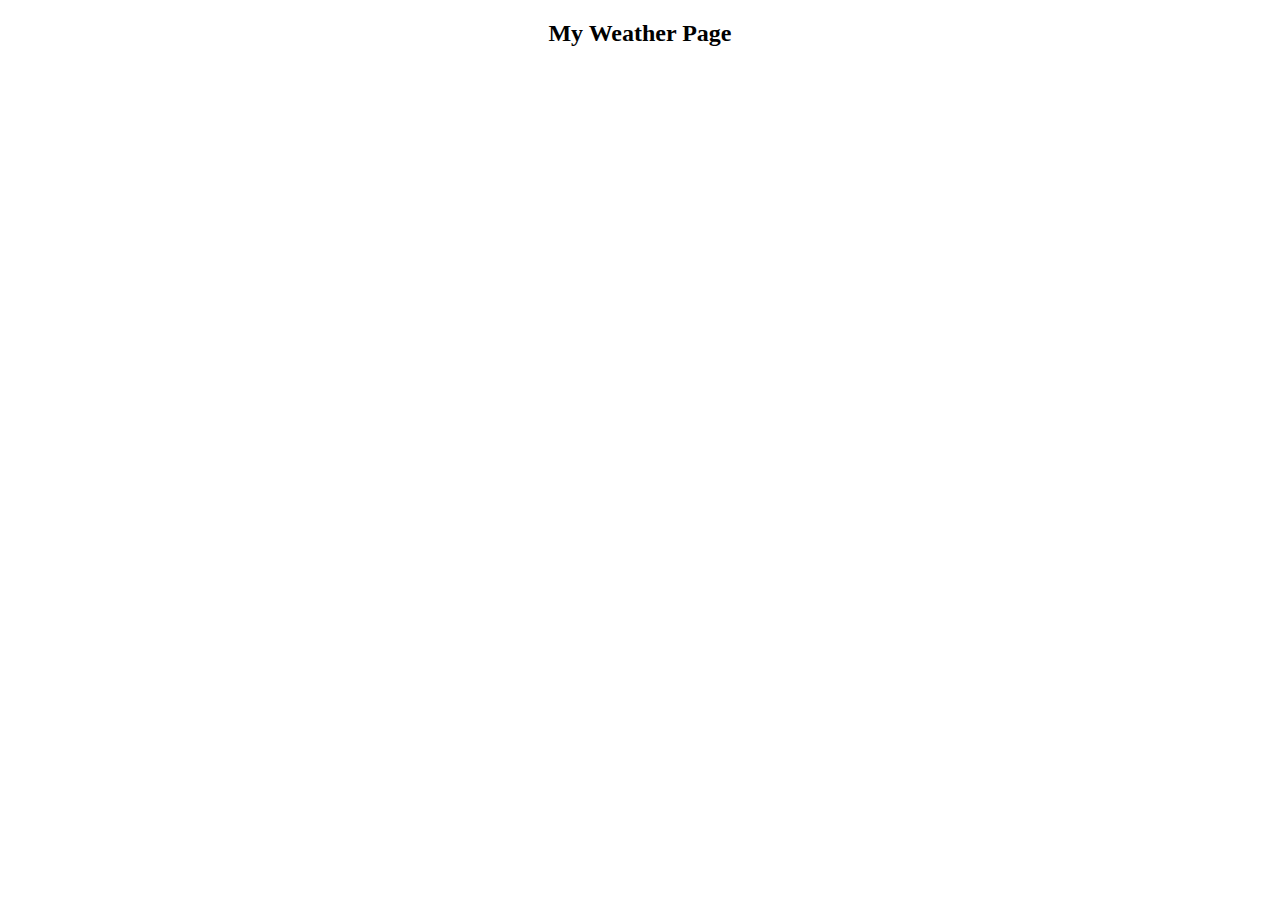
==== WTW/src/main/resources/static/homepage.html @ 621582de "Add REST endpoints" ====
<!DOCTYPE HTML>
<html>
<head>
 <title>My Weather Page</title>
</head>

<body>
<center>
 <h2>My Weather Page</h2>
 <script type="text/javascript" src="recommenduser.js"></script>

</center>
</body>
</html>
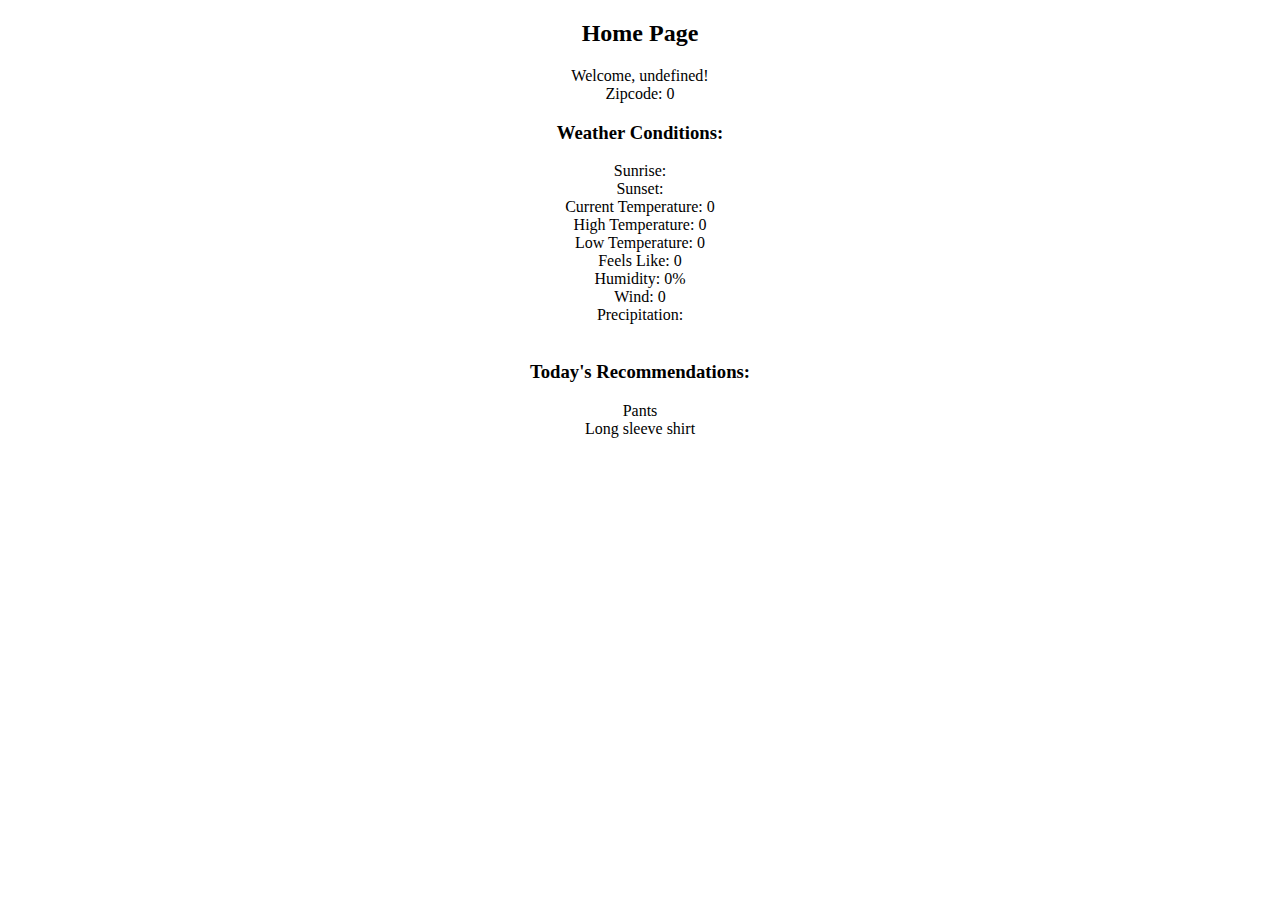
==== commit 9263a9bb: "Update homepage.html" ====
--- a/WTW/src/main/resources/static/homepage.html
+++ b/WTW/src/main/resources/static/homepage.html
@@ -1,13 +1,98 @@
 <!DOCTYPE HTML>
 <html>
 <head>
- <title>My Weather Page</title>
+ <title>Home Page</title>
 </head>
 
 <body>
 <center>
- <h2>My Weather Page</h2>
- <script type="text/javascript" src="recommenduser.js"></script>
+ <h2>Home Page</h2>
+ <script>
+	const username = localStorage["user"];
+	const zip = 0;//get from server with username
+	
+	//prints username and zipcode for testing
+	document.write("Welcome, " + username + "!<br>");
+	document.write("Zipcode: " + zip + "<br>");
+
+	//get this weather information from server with functions based on zip code provided above
+	const longitude = 0;
+	const latitude = 0;
+	const country = "";
+	const timezone = 0;
+	const sunrise = "";
+	const sunset = "";
+	const temp = 0;
+	const highTemp = 0;
+	const lowTemp = 0;
+	const tempUnit = "";
+	const feelsLike = 0;
+	const feelsUnit = "";
+	const humidity = 0;
+	const windSpeed = 0;
+	const windUnit = "";
+	const precipMode = "";
+
+	//return the user's values from the database here, using the username above
+	/*
+	const shortsRec = 0;
+	const shirtRec = 0;
+	const jacketRec = 0;
+	const coatRec = 0;
+	*/
+	
+	//testing, comment this area out after implemented above
+	const shortsRec = 75;
+	const shirtRec = 75;
+	const jacketRec = 60;
+	const coatRec = 40;
+
+	//displays current weather conditions
+	document.write("<h3>Weather Conditions:</h3>");
+	document.write("Sunrise: " + sunrise + "<br>");
+	document.write("Sunset: " + sunset + "<br>");
+	document.write("Current Temperature: " + temp + tempUnit + "<br>");
+	document.write("High Temperature: " + highTemp + tempUnit + "<br>");
+	document.write("Low Temperature: " + lowTemp + tempUnit + "<br>");
+	document.write("Feels Like: " + feelsLike + feelsUnit + "<br>");
+	document.write("Humidity: " + humidity + "%<br>");
+	document.write("Wind: " + windSpeed + " " + windUnit + "<br>");
+	document.write("Precipitation: " + precipMode + "<br>");
+
+	//displays recommendations
+	document.write("<br><h3>Today's Recommendations:</h3>");
+	if (highTemp >= shortsRec) {
+		document.write("Shorts/T-shirt<br>");
+	}
+	else {
+		document.write("Pants<br>");
+	}
+
+	if (highTemp >= shirtRec) {
+		document.write("T-shirt<br>");
+	}
+	else {
+		document.write("Long sleeve shirt<br>");
+	}
+
+	if (lowTemp <= jacketRec && lowTemp > coatRec) {
+		document.write("Sweater/Jacket<br>");
+	}
+	else if (lowTemp >= coatRec) {
+		document.write("Coat<br>");
+	}
+	
+	//adjust this based on how precipMode is returned from the server
+	/*
+	if (precipMode == "rain") {
+		document.write("Umbrella<br>");
+	}
+	else if (precipMode == "snow")
+		document.write("Snow boots<br>");
+	}
+	*/
+
+ </script>
 
 </center>
 </body>
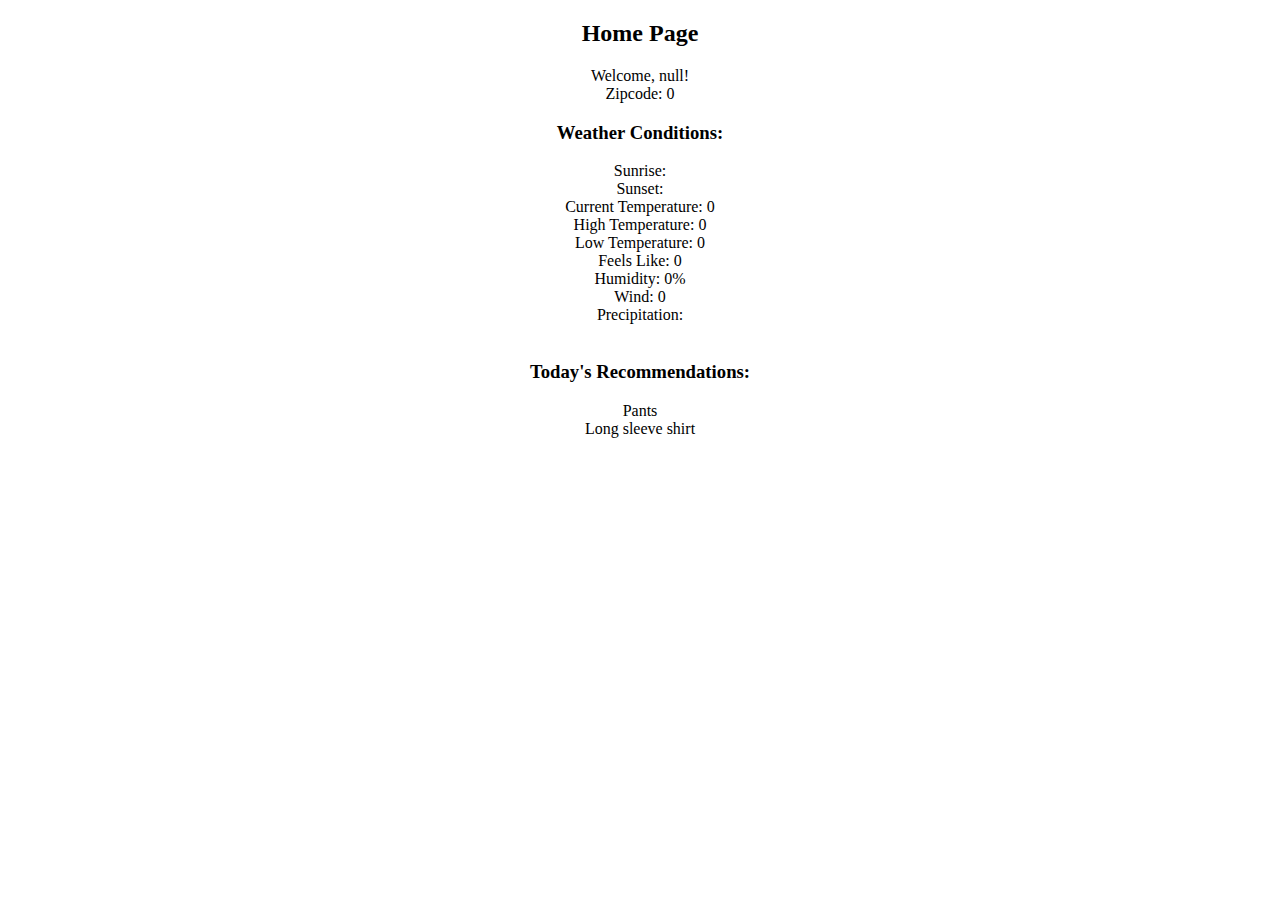
==== commit 23a81b49: "Update files" ====
--- a/WTW/src/main/resources/static/homepage.html
+++ b/WTW/src/main/resources/static/homepage.html
@@ -8,12 +8,17 @@
 <center>
  <h2>Home Page</h2>
  <script>
-	const username = localStorage["user"];
+	//const username = localStorage["user"];
+	const username = localStorage.getItem('user');
 	const zip = 0;//get from server with username
-	
+
 	//prints username and zipcode for testing
 	document.write("Welcome, " + username + "!<br>");
 	document.write("Zipcode: " + zip + "<br>");
+
+    fetch('http://localhost:8080/weatherdata/{zip})')
+            .then(response => response.json())
+            .then(json => console.log(json));
 
 	//get this weather information from server with functions based on zip code provided above
 	const longitude = 0;
@@ -40,7 +45,7 @@
 	const jacketRec = 0;
 	const coatRec = 0;
 	*/
-	
+
 	//testing, comment this area out after implemented above
 	const shortsRec = 75;
 	const shirtRec = 75;
@@ -81,7 +86,7 @@
 	else if (lowTemp >= coatRec) {
 		document.write("Coat<br>");
 	}
-	
+
 	//adjust this based on how precipMode is returned from the server
 	/*
 	if (precipMode == "rain") {
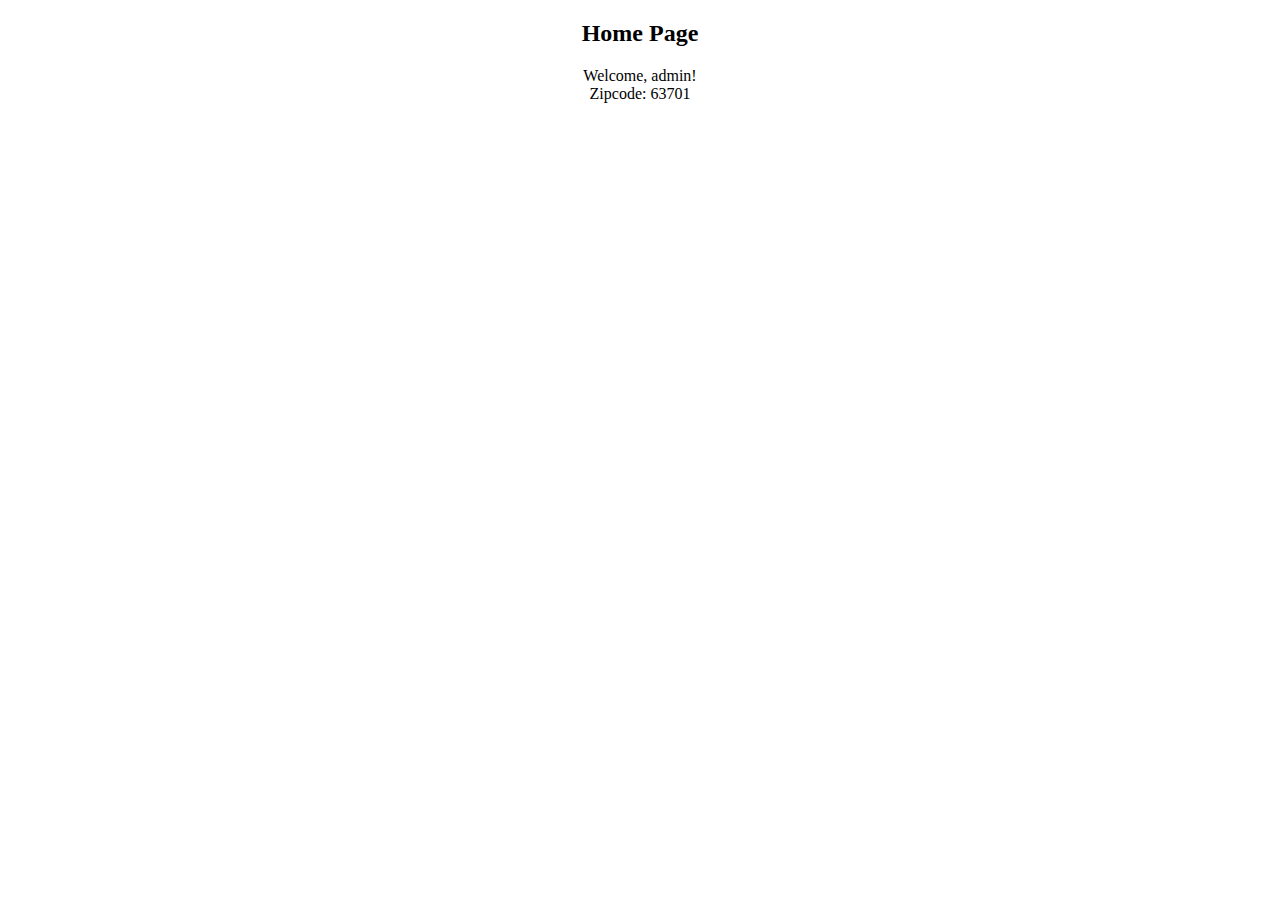
==== commit f9bbf51d: "Update files" ====
--- a/WTW/src/main/resources/static/homepage.html
+++ b/WTW/src/main/resources/static/homepage.html
@@ -9,94 +9,94 @@
  <h2>Home Page</h2>
  <script>
 	//const username = localStorage["user"];
-	const username = localStorage.getItem('user');
-	const zip = 0;//get from server with username
+	//const username = localStorage.getItem('currentUser');
+    const username = "admin";
+	const zip = 63701;//get from server with username
 
 	//prints username and zipcode for testing
 	document.write("Welcome, " + username + "!<br>");
 	document.write("Zipcode: " + zip + "<br>");
 
-    fetch('http://localhost:8080/weatherdata/{zip})')
+    //const queryString = window.location.search;
+    //const urlParams = new URLSearchParams(queryString);
+    //const zip = urlParams.get('zip');
+
+    /*
+    fetch(`http://localhost:8080/user/${username}`)
             .then(response => response.json())
-            .then(json => console.log(json));
+            .then (json => getUserValues(json));
 
-	//get this weather information from server with functions based on zip code provided above
-	const longitude = 0;
-	const latitude = 0;
-	const country = "";
-	const timezone = 0;
-	const sunrise = "";
-	const sunset = "";
-	const temp = 0;
-	const highTemp = 0;
-	const lowTemp = 0;
-	const tempUnit = "";
-	const feelsLike = 0;
-	const feelsUnit = "";
-	const humidity = 0;
-	const windSpeed = 0;
-	const windUnit = "";
-	const precipMode = "";
+    const userRequest =
+            fetch(`http://localhost:8080/user/${username}`).then(function(response) {
+            return response.json()
+    });
+    const weatherRequest =
+            fetch(`http://localhost:8080/weatherdata/${zip}`).then(function(response) {
+             return response.json()
+            });
+    var combined = {"userRequest":{},"weatherRequest":{}};
+    Promise.all([userRequest, weatherRequest]).then(function(values){
+     combinedData["userRequest"] = values[0];
+     combinedData["weatherRequest"] = values[1];
+     displayWeather(combinedData[1]);
+     return combinedData;
+    });
 
-	//return the user's values from the database here, using the username above
-	/*
-	const shortsRec = 0;
-	const shirtRec = 0;
-	const jacketRec = 0;
-	const coatRec = 0;
-	*/
+    function getUserValues() {
+     const zip = JSON.stringify(data.zipCode);
+     const shortsRec = JSON.stringify(data.shortsRec);
+     const shirtRec = JSON.stringify(data.shortsRec);
+     const jacketRec = JSON.stringify(data.jacketThreshold);
+     const coatRec = JSON.stringify(data.coatThreshold);
+    }
+    */
+    fetch(`http://localhost:8080/weatherdata/${zip}`)
+            .then(response => response.json())
+            .then (json => displayWeather(json));
 
-	//testing, comment this area out after implemented above
-	const shortsRec = 75;
-	const shirtRec = 75;
-	const jacketRec = 60;
-	const coatRec = 40;
+    function displayWeather(data){
+     document.write("<div style=\"text-align:center\"><br><h2>Today's Weather</h2>");
+     document.write("Welcome, " + username + "!<br>");
+     document.write("Zipcode: " + zip + "<br>");
 
-	//displays current weather conditions
-	document.write("<h3>Weather Conditions:</h3>");
-	document.write("Sunrise: " + sunrise + "<br>");
-	document.write("Sunset: " + sunset + "<br>");
-	document.write("Current Temperature: " + temp + tempUnit + "<br>");
-	document.write("High Temperature: " + highTemp + tempUnit + "<br>");
-	document.write("Low Temperature: " + lowTemp + tempUnit + "<br>");
-	document.write("Feels Like: " + feelsLike + feelsUnit + "<br>");
-	document.write("Humidity: " + humidity + "%<br>");
-	document.write("Wind: " + windSpeed + " " + windUnit + "<br>");
-	document.write("Precipitation: " + precipMode + "<br>");
+     document.write("<h3>Weather Conditions for " + zip + ":</h3>");
+     document.write(JSON.stringify(data.weatherMain) + "<br>");
+     document.write("Current Temperature: " + JSON.stringify(data.temp) + " F<br>");
+     document.write("High Temperature: " + JSON.stringify(data.max) + " F<br>");
+     document.write("Low Temperature: " + JSON.stringify(data.min) + " F<br>");
+     document.write("Humidity: " + JSON.stringify(data.humidity) + "%<br>");
+     document.write("Wind: " + JSON.stringify(data.windSpeed) + "mph <br>");
 
-	//displays recommendations
-	document.write("<br><h3>Today's Recommendations:</h3>");
-	if (highTemp >= shortsRec) {
-		document.write("Shorts/T-shirt<br>");
-	}
-	else {
-		document.write("Pants<br>");
-	}
+     //variables for recommendations with default values
+     const shortsRec = 75;
+     const shirtRec = 75;
+     const jacketRec = 60;
+     const coatRec = 40;
 
-	if (highTemp >= shirtRec) {
-		document.write("T-shirt<br>");
-	}
-	else {
-		document.write("Long sleeve shirt<br>");
-	}
+     document.write("<br><h3>Today's Recommendations:</h3>");
+     if (data.max >= shortsRec) {
+      document.write("Shorts/T-shirt<br>");
+     }
+     else {
+      document.write("Pants<br>");
+     }
 
-	if (lowTemp <= jacketRec && lowTemp > coatRec) {
-		document.write("Sweater/Jacket<br>");
-	}
-	else if (lowTemp >= coatRec) {
-		document.write("Coat<br>");
-	}
+     if (data.max >= shirtRec) {
+      document.write("T-shirt<br>");
+     }
+     else {
+      document.write("Long sleeve shirt<br>");
+     }
 
-	//adjust this based on how precipMode is returned from the server
-	/*
-	if (precipMode == "rain") {
-		document.write("Umbrella<br>");
-	}
-	else if (precipMode == "snow")
-		document.write("Snow boots<br>");
-	}
-	*/
+     if (data.min <= jacketRec && data.min > coatRec) {
+      document.write("Sweater/Jacket<br>");
+     }
+     else if (data.min <= coatRec) {
+      document.write("Coat<br>");
+     }
 
+     document.write("<br><br><hr>");document.write("</div>");
+    }
  </script>
 
 </center>
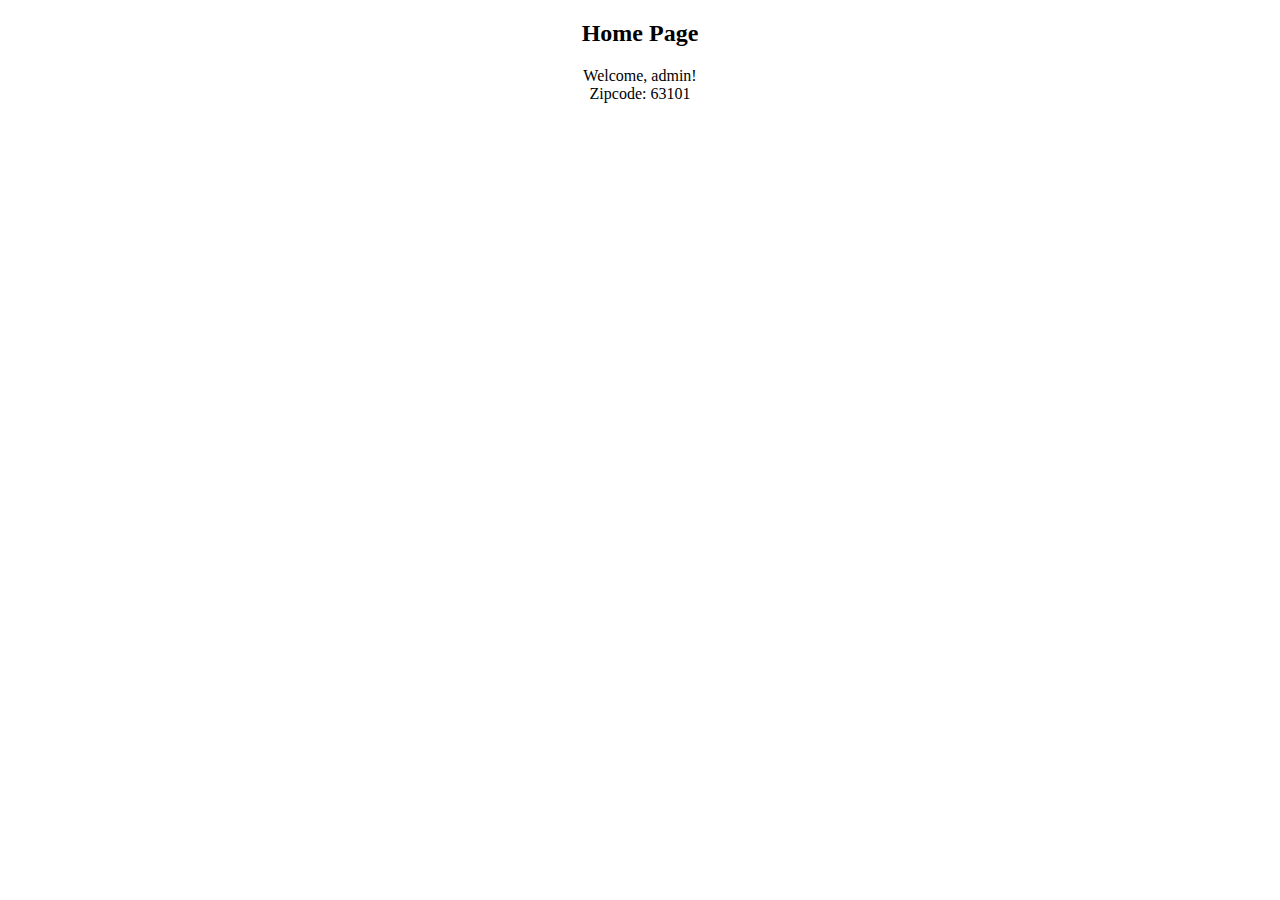
==== commit 1600e81d: "Update files" ====
--- a/WTW/src/main/resources/static/homepage.html
+++ b/WTW/src/main/resources/static/homepage.html
@@ -11,7 +11,7 @@
 	//const username = localStorage["user"];
 	//const username = localStorage.getItem('currentUser');
     const username = "admin";
-	const zip = 63701;//get from server with username
+	const zip = 63101;//get from server with username
 
 	//prints username and zipcode for testing
 	document.write("Welcome, " + username + "!<br>");
@@ -57,9 +57,9 @@
     function displayWeather(data){
      document.write("<div style=\"text-align:center\"><br><h2>Today's Weather</h2>");
      document.write("Welcome, " + username + "!<br>");
-     document.write("Zipcode: " + zip + "<br>");
+     //document.write("Zipcode: " + zip + "<br>");
 
-     document.write("<h3>Weather Conditions for " + zip + ":</h3>");
+     document.write("<h3>Weather Conditions for "+ JSON.stringify(data.name) + " (" +  zip + "):</h3>");
      document.write(JSON.stringify(data.weatherMain) + "<br>");
      document.write("Current Temperature: " + JSON.stringify(data.temp) + " F<br>");
      document.write("High Temperature: " + JSON.stringify(data.max) + " F<br>");
